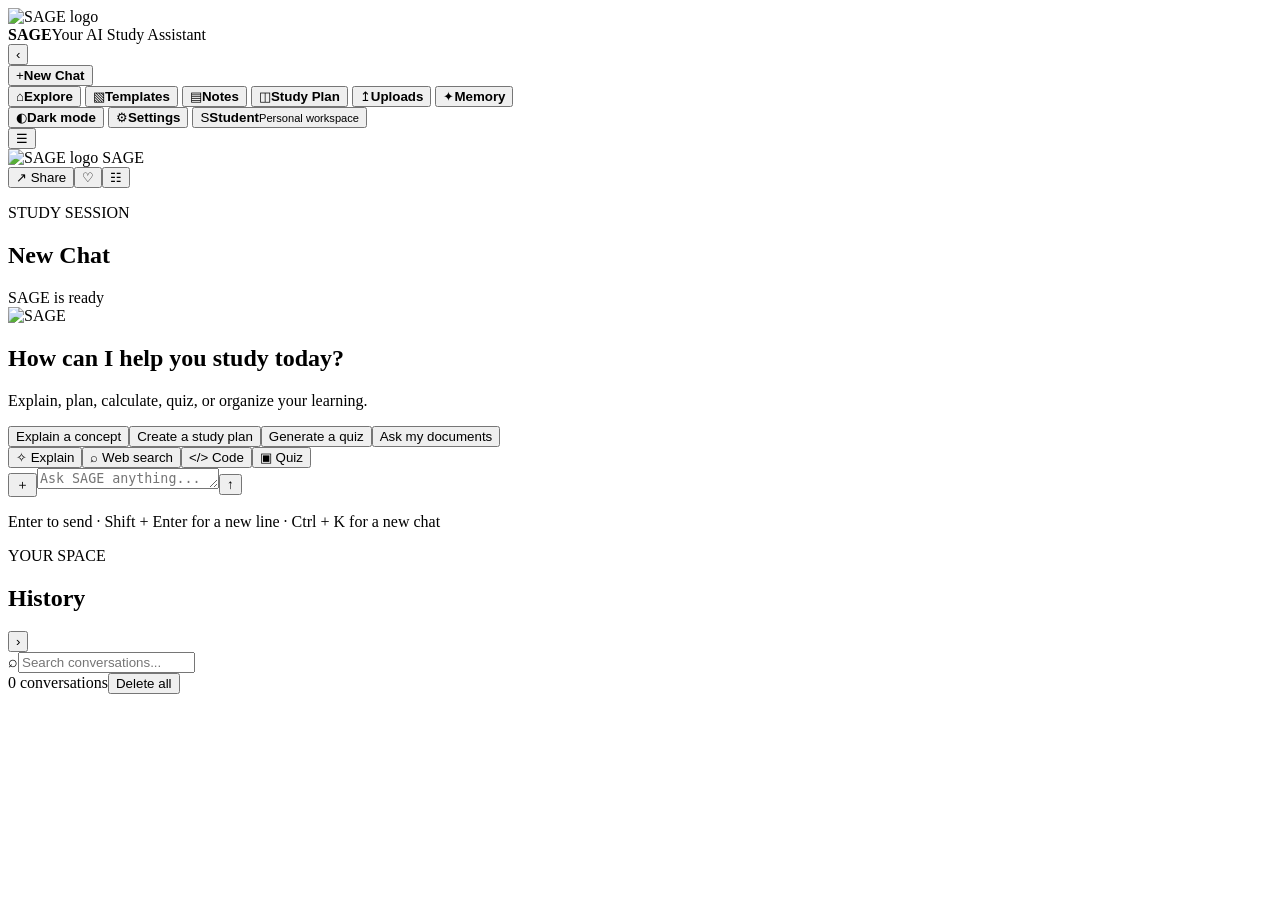
==== frontend/index.html @ 5e7826df "HTML works" ====
<!doctype html>
<html lang="en">
<head>
  <meta charset="utf-8">
  <meta name="viewport" content="width=device-width, initial-scale=1">
  <meta name="theme-color" content="#598556">
  <title>SAGE | AI Study Assistant</title>
  <link rel="preconnect" href="https://fonts.googleapis.com">
  <link rel="preconnect" href="https://fonts.gstatic.com" crossorigin>
  <link href="https://fonts.googleapis.com/css2?family=DM+Sans:wght@400;500;600;700&family=Manrope:wght@600;700;800&display=swap" rel="stylesheet">
  <link rel="stylesheet" href="/styles.css">
</head>
<body>
  <div class="app-shell" id="app-shell">
    <aside class="sidebar" id="sidebar" aria-label="Main navigation">
      <div class="brand"><img src="/assets/sage-logo.png" alt="SAGE logo"><div class="brand-copy"><strong>SAGE</strong><span>Your AI Study Assistant</span></div><button class="collapse-btn" id="left-collapse" aria-label="Collapse navigation" aria-expanded="true">‹</button></div>
      <button class="new-chat" id="new-chat"><span>+</span><b>New Chat</b></button>
      <nav class="nav-list">
        <button class="nav-item active" data-view="chat" title="Explore"><span>⌂</span><b>Explore</b></button>
        <button class="nav-item" data-view="templates" title="Templates"><span>▧</span><b>Templates</b></button>
        <button class="nav-item" data-view="notes" title="Notes"><span>▤</span><b>Notes</b></button>
        <button class="nav-item" data-view="study" title="Study Plan"><span>◫</span><b>Study Plan</b></button>
        <button class="nav-item" data-view="uploads" title="Uploads"><span>↥</span><b>Uploads</b></button>
        <button class="nav-item" data-view="memory" title="Memory"><span>✦</span><b>Memory</b></button>
      </nav>
      <div class="sidebar-spacer"></div>
      <button class="nav-item" id="theme-toggle" title="Toggle theme"><span>◐</span><b id="theme-label">Dark mode</b></button>
      <button class="nav-item" data-view="settings" title="Settings"><span>⚙</span><b>Settings</b></button>
      <button class="profile" data-view="profile" title="Student profile"><span class="avatar">S</span><span class="profile-copy"><strong>Student</strong><small>Personal workspace</small></span><i></i></button>
    </aside>

    <main class="main-panel">
      <header class="topbar"><button class="icon-btn mobile-only" id="mobile-menu" aria-label="Open navigation">☰</button><div class="mobile-brand"><img src="/assets/sage-logo.png" alt="SAGE logo"> SAGE</div><div class="top-actions"><button class="text-btn" id="share-btn">↗ Share</button><button class="icon-btn" id="bookmark-btn" aria-label="Bookmark conversation">♡</button><button class="icon-btn" id="right-toggle" aria-label="Toggle history">☷</button></div></header>
      <section class="view chat-view" id="view-chat">
        <div class="conversation-head"><div><p class="eyebrow">STUDY SESSION</p><h1 id="conversation-title">New Chat</h1></div><span class="online"><i></i> SAGE is ready</span></div>
        <div class="messages" id="messages"></div>
        <div class="welcome" id="welcome"><img class="welcome-logo" src="/assets/sage-logo.png" alt="SAGE"><h2>How can I help you study today?</h2><p>Explain, plan, calculate, quiz, or organize your learning.</p><div class="suggestions"><button data-prompt="Explain a concept with an example">Explain a concept</button><button data-prompt="Create a 7 day study plan">Create a study plan</button><button data-prompt="Generate a quiz for me">Generate a quiz</button><button data-prompt="Search my uploaded notes">Ask my documents</button></div></div>
        <div class="composer-wrap"><div class="tool-row"><button data-tool="Explain this simply: ">✧ Explain</button><button data-tool="Search the web for: ">⌕ Web search</button><button data-tool="Analyze this code: ">&lt;/&gt; Code</button><button data-tool="Create a quiz for: ">▣ Quiz</button></div><form class="composer" id="composer"><button type="button" class="icon-btn" id="attach-btn" aria-label="Attach a file">＋</button><textarea id="message-input" rows="1" placeholder="Ask SAGE anything..." aria-label="Message SAGE"></textarea><button type="button" class="icon-btn" id="stop-btn" aria-label="Stop generating" hidden>■</button><button class="send-btn" type="submit" aria-label="Send message">↑</button></form><input type="file" id="file-input" accept=".pdf,.docx,.txt,.md,.csv,.py" hidden><p class="composer-note">Enter to send · Shift + Enter for a new line · Ctrl + K for a new chat</p></div>
      </section>
      <section class="view workspace-view" id="view-workspace" hidden></section>
    </main>

    <aside class="history-panel" id="history-panel" aria-label="Conversation history"><div class="history-head"><div><p class="eyebrow">YOUR SPACE</p><h2>History</h2></div><button class="icon-btn" id="history-collapse" aria-label="Close history">›</button></div><label class="search-box"><span>⌕</span><input id="history-search" type="search" placeholder="Search conversations..." aria-label="Search conversations"></label><div class="history-list" id="history-list"></div><div class="history-footer"><span id="history-count">0 conversations</span><button id="clear-history">Delete all</button></div></aside>
  </div>
  <div class="mobile-scrim" id="mobile-scrim"></div><div class="toast" id="toast" role="status"></div>
  <script src="/app.js"></script>
</body>
</html>
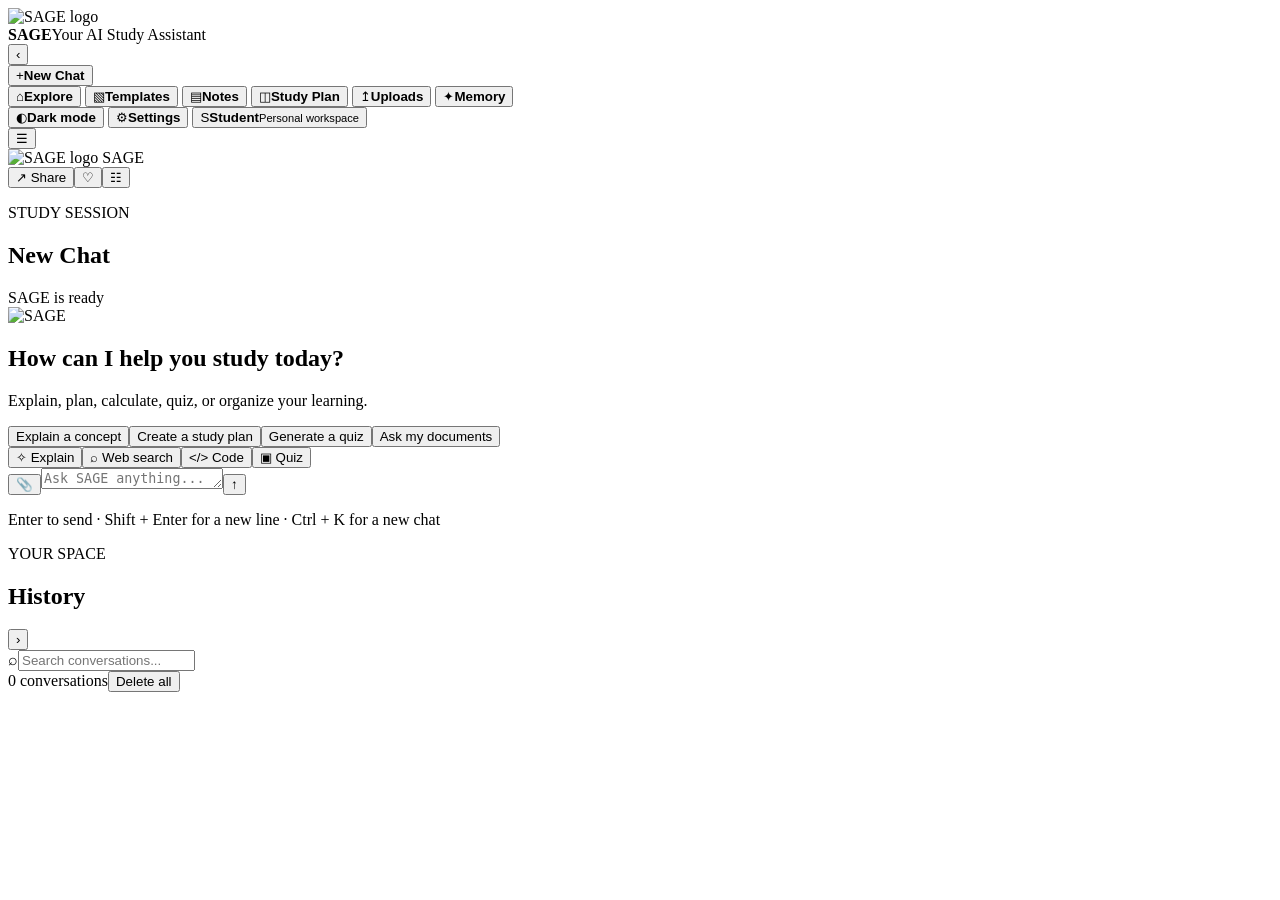
==== commit 52602beb: "HTML works" ====
--- a/frontend/index.html
+++ b/frontend/index.html
@@ -9,6 +9,7 @@
   <link rel="preconnect" href="https://fonts.gstatic.com" crossorigin>
   <link href="https://fonts.googleapis.com/css2?family=DM+Sans:wght@400;500;600;700&family=Manrope:wght@600;700;800&display=swap" rel="stylesheet">
   <link rel="stylesheet" href="/styles.css">
+  <link rel="stylesheet" href="/upgrades.css">
 </head>
 <body>
   <div class="app-shell" id="app-shell">
@@ -16,7 +17,7 @@
       <div class="brand"><img src="/assets/sage-logo.png" alt="SAGE logo"><div class="brand-copy"><strong>SAGE</strong><span>Your AI Study Assistant</span></div><button class="collapse-btn" id="left-collapse" aria-label="Collapse navigation" aria-expanded="true">‹</button></div>
       <button class="new-chat" id="new-chat"><span>+</span><b>New Chat</b></button>
       <nav class="nav-list">
-        <button class="nav-item active" data-view="chat" title="Explore"><span>⌂</span><b>Explore</b></button>
+        <button class="nav-item active" data-view="explore" title="Explore"><span>⌂</span><b>Explore</b></button>
         <button class="nav-item" data-view="templates" title="Templates"><span>▧</span><b>Templates</b></button>
         <button class="nav-item" data-view="notes" title="Notes"><span>▤</span><b>Notes</b></button>
         <button class="nav-item" data-view="study" title="Study Plan"><span>◫</span><b>Study Plan</b></button>
@@ -35,7 +36,7 @@
         <div class="conversation-head"><div><p class="eyebrow">STUDY SESSION</p><h1 id="conversation-title">New Chat</h1></div><span class="online"><i></i> SAGE is ready</span></div>
         <div class="messages" id="messages"></div>
         <div class="welcome" id="welcome"><img class="welcome-logo" src="/assets/sage-logo.png" alt="SAGE"><h2>How can I help you study today?</h2><p>Explain, plan, calculate, quiz, or organize your learning.</p><div class="suggestions"><button data-prompt="Explain a concept with an example">Explain a concept</button><button data-prompt="Create a 7 day study plan">Create a study plan</button><button data-prompt="Generate a quiz for me">Generate a quiz</button><button data-prompt="Search my uploaded notes">Ask my documents</button></div></div>
-        <div class="composer-wrap"><div class="tool-row"><button data-tool="Explain this simply: ">✧ Explain</button><button data-tool="Search the web for: ">⌕ Web search</button><button data-tool="Analyze this code: ">&lt;/&gt; Code</button><button data-tool="Create a quiz for: ">▣ Quiz</button></div><form class="composer" id="composer"><button type="button" class="icon-btn" id="attach-btn" aria-label="Attach a file">＋</button><textarea id="message-input" rows="1" placeholder="Ask SAGE anything..." aria-label="Message SAGE"></textarea><button type="button" class="icon-btn" id="stop-btn" aria-label="Stop generating" hidden>■</button><button class="send-btn" type="submit" aria-label="Send message">↑</button></form><input type="file" id="file-input" accept=".pdf,.docx,.txt,.md,.csv,.py" hidden><p class="composer-note">Enter to send · Shift + Enter for a new line · Ctrl + K for a new chat</p></div>
+        <div class="composer-wrap"><div class="tool-row"><button data-tool="Explain this simply: ">✧ Explain</button><button data-tool="Search the web for: ">⌕ Web search</button><button data-tool="Analyze this code: ">&lt;/&gt; Code</button><button data-tool="Create a quiz for: ">▣ Quiz</button></div><div class="chat-attachments" id="chat-attachments" hidden></div><form class="composer" id="composer"><button type="button" class="icon-btn" id="attach-btn" aria-label="Attach a file" title="Attach a file">📎</button><textarea id="message-input" rows="1" placeholder="Ask SAGE anything..." aria-label="Message SAGE"></textarea><button type="button" class="icon-btn" id="stop-btn" aria-label="Stop generating" hidden>■</button><button class="send-btn" type="submit" aria-label="Send message">↑</button></form><input type="file" id="file-input" accept=".pdf,.docx,.txt,.md,.csv,.py" hidden><p class="composer-note">Enter to send · Shift + Enter for a new line · Ctrl + K for a new chat</p></div>
       </section>
       <section class="view workspace-view" id="view-workspace" hidden></section>
     </main>
@@ -44,5 +45,6 @@
   </div>
   <div class="mobile-scrim" id="mobile-scrim"></div><div class="toast" id="toast" role="status"></div>
   <script src="/app.js"></script>
+  <script src="/upgrades.js"></script>
 </body>
 </html>
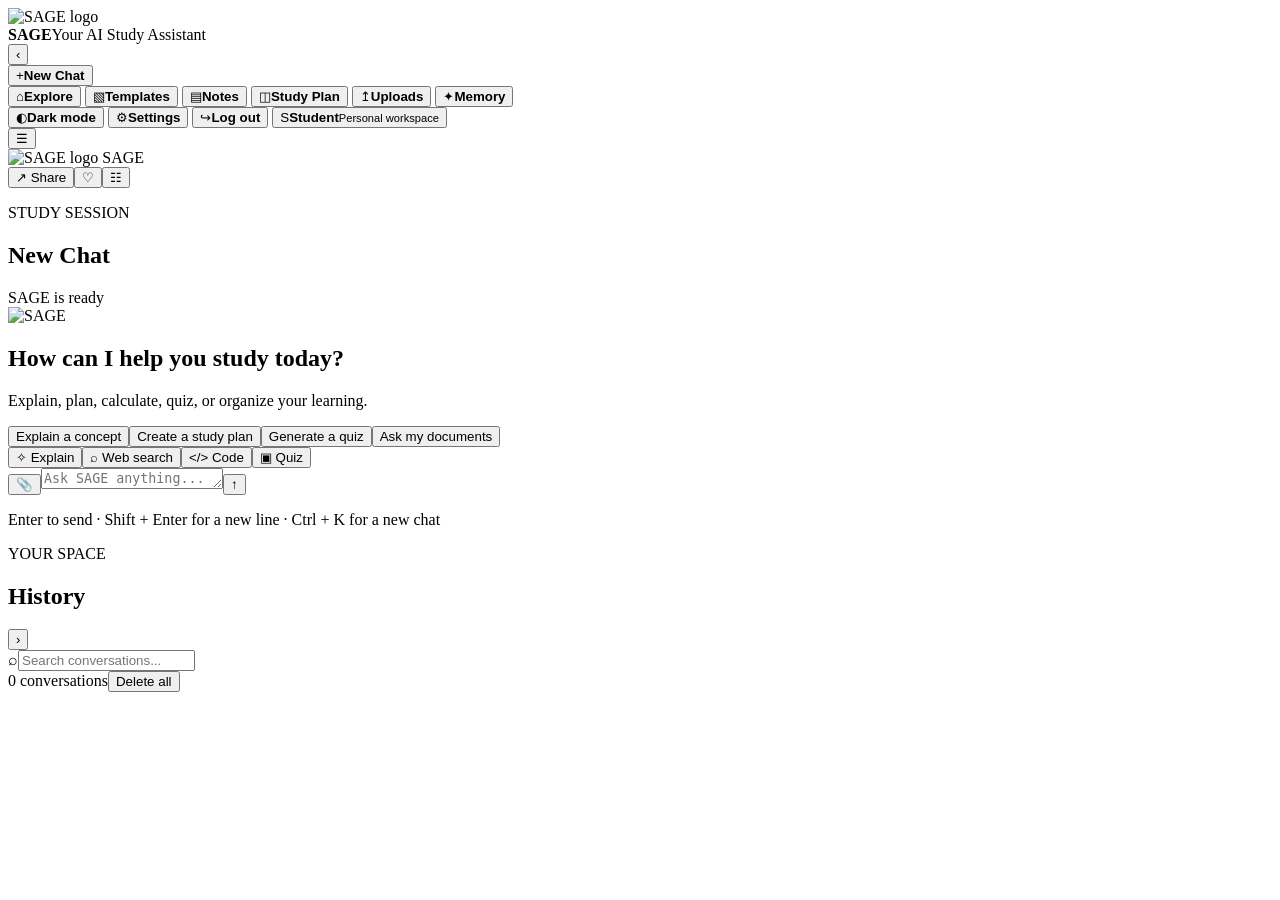
==== commit 2bef148c: "Changes for login authentications" ====
--- a/frontend/index.html
+++ b/frontend/index.html
@@ -27,6 +27,7 @@
       <div class="sidebar-spacer"></div>
       <button class="nav-item" id="theme-toggle" title="Toggle theme"><span>◐</span><b id="theme-label">Dark mode</b></button>
       <button class="nav-item" data-view="settings" title="Settings"><span>⚙</span><b>Settings</b></button>
+      <button class="nav-item" id="logout-button" type="button" title="Log out"><span>↪</span><b>Log out</b></button>
       <button class="profile" data-view="profile" title="Student profile"><span class="avatar">S</span><span class="profile-copy"><strong>Student</strong><small>Personal workspace</small></span><i></i></button>
     </aside>
 
@@ -34,17 +35,19 @@
       <header class="topbar"><button class="icon-btn mobile-only" id="mobile-menu" aria-label="Open navigation">☰</button><div class="mobile-brand"><img src="/assets/sage-logo.png" alt="SAGE logo"> SAGE</div><div class="top-actions"><button class="text-btn" id="share-btn">↗ Share</button><button class="icon-btn" id="bookmark-btn" aria-label="Bookmark conversation">♡</button><button class="icon-btn" id="right-toggle" aria-label="Toggle history">☷</button></div></header>
       <section class="view chat-view" id="view-chat">
         <div class="conversation-head"><div><p class="eyebrow">STUDY SESSION</p><h1 id="conversation-title">New Chat</h1></div><span class="online"><i></i> SAGE is ready</span></div>
-        <div class="messages" id="messages"></div>
+        <div class="messages" id="messages" role="log" aria-live="polite" aria-relevant="additions text" aria-label="Conversation messages"></div><div class="centered-loader" id="centered-loader" role="status" aria-live="polite" hidden><img src="/assets/sage-logo.png" alt=""><span>SAGE is thinking...</span></div>
         <div class="welcome" id="welcome"><img class="welcome-logo" src="/assets/sage-logo.png" alt="SAGE"><h2>How can I help you study today?</h2><p>Explain, plan, calculate, quiz, or organize your learning.</p><div class="suggestions"><button data-prompt="Explain a concept with an example">Explain a concept</button><button data-prompt="Create a 7 day study plan">Create a study plan</button><button data-prompt="Generate a quiz for me">Generate a quiz</button><button data-prompt="Search my uploaded notes">Ask my documents</button></div></div>
-        <div class="composer-wrap"><div class="tool-row"><button data-tool="Explain this simply: ">✧ Explain</button><button data-tool="Search the web for: ">⌕ Web search</button><button data-tool="Analyze this code: ">&lt;/&gt; Code</button><button data-tool="Create a quiz for: ">▣ Quiz</button></div><div class="chat-attachments" id="chat-attachments" hidden></div><form class="composer" id="composer"><button type="button" class="icon-btn" id="attach-btn" aria-label="Attach a file" title="Attach a file">📎</button><textarea id="message-input" rows="1" placeholder="Ask SAGE anything..." aria-label="Message SAGE"></textarea><button type="button" class="icon-btn" id="stop-btn" aria-label="Stop generating" hidden>■</button><button class="send-btn" type="submit" aria-label="Send message">↑</button></form><input type="file" id="file-input" accept=".pdf,.docx,.txt,.md,.csv,.py" hidden><p class="composer-note">Enter to send · Shift + Enter for a new line · Ctrl + K for a new chat</p></div>
+        <div class="composer-wrap"><div class="tool-row"><button data-tool="Explain this simply: ">✧ Explain</button><button data-tool="Search the web for: ">⌕ Web search</button><button data-tool="Analyze this code: ">&lt;/&gt; Code</button><button data-tool="Create a quiz for: ">▣ Quiz</button></div><div class="chat-attachments" id="chat-attachments" hidden></div><div id="chat-status" class="chat-status" role="alert" aria-live="assertive" hidden></div><form class="composer" id="composer"><button type="button" class="icon-btn" id="attach-btn" aria-label="Attach a file" title="Attach a file">📎</button><textarea id="message-input" rows="1" placeholder="Ask SAGE anything..." aria-label="Message SAGE"></textarea><button type="button" class="icon-btn" id="stop-btn" aria-label="Stop generating" hidden>■</button><button class="send-btn" type="submit" aria-label="Send message">↑</button></form><input type="file" id="file-input" accept=".pdf,.docx,.txt,.md,.csv,.py" hidden><p class="composer-note">Enter to send · Shift + Enter for a new line · Ctrl + K for a new chat</p></div>
+        <section class="new-chat-template-gallery" id="new-chat-template-gallery" aria-labelledby="template-gallery-title" hidden><div class="template-gallery-heading"><div><p class="eyebrow">PERSONALIZE THIS CHAT</p><h2 id="template-gallery-title">Start with a template</h2></div><p>Choose how SAGE should help. You can change this for each new conversation.</p></div><div class="new-chat-template-grid"><button class="new-chat-template-card is-selected" type="button" data-chat-template="general" aria-pressed="true"><span class="template-icon" aria-hidden="true">✦</span><strong>General Assistant</strong><span>Normal questions and everyday help.</span></button><button class="new-chat-template-card" type="button" data-chat-template="study" aria-pressed="false"><span class="template-icon" aria-hidden="true">▤</span><strong>Study Tutor</strong><span>Beginner-friendly lessons, examples, and steps.</span></button><button class="new-chat-template-card" type="button" data-chat-template="coding" aria-pressed="false"><span class="template-icon" aria-hidden="true">&lt;/&gt;</span><strong>Coding Assistant</strong><span>Programming explanations, debugging, and code help.</span></button><button class="new-chat-template-card" type="button" data-chat-template="document" aria-pressed="false"><span class="template-icon" aria-hidden="true">▧</span><strong>Document Assistant</strong><span>Answers grounded in documents for this chat.</span></button></div></section>
       </section>
       <section class="view workspace-view" id="view-workspace" hidden></section>
     </main>
 
     <aside class="history-panel" id="history-panel" aria-label="Conversation history"><div class="history-head"><div><p class="eyebrow">YOUR SPACE</p><h2>History</h2></div><button class="icon-btn" id="history-collapse" aria-label="Close history">›</button></div><label class="search-box"><span>⌕</span><input id="history-search" type="search" placeholder="Search conversations..." aria-label="Search conversations"></label><div class="history-list" id="history-list"></div><div class="history-footer"><span id="history-count">0 conversations</span><button id="clear-history">Delete all</button></div></aside>
   </div>
-  <div class="mobile-scrim" id="mobile-scrim"></div><div class="toast" id="toast" role="status"></div>
-  <script src="/app.js"></script>
-  <script src="/upgrades.js"></script>
+  <div class="conversation-delete-modal" id="conversation-delete-modal" hidden><section class="conversation-delete-dialog" role="dialog" aria-modal="true" aria-labelledby="conversation-delete-title"><h2 id="conversation-delete-title">Delete conversation?</h2><p id="conversation-delete-copy">Its messages and attachments will be removed. This cannot be undone.</p><div class="conversation-delete-actions"><button type="button" id="conversation-delete-cancel">Cancel</button><button type="button" id="conversation-delete-confirm">Delete</button></div></section></div><div class="mobile-scrim" id="mobile-scrim"></div><div class="toast" id="toast" role="status"></div>
+  <script src="/auth-session.js"></script>
+  <script src="/app.js?v=20261019-document-delete"></script>
+  <script src="/upgrades.js?v=20261019-document-delete"></script>
 </body>
 </html>
